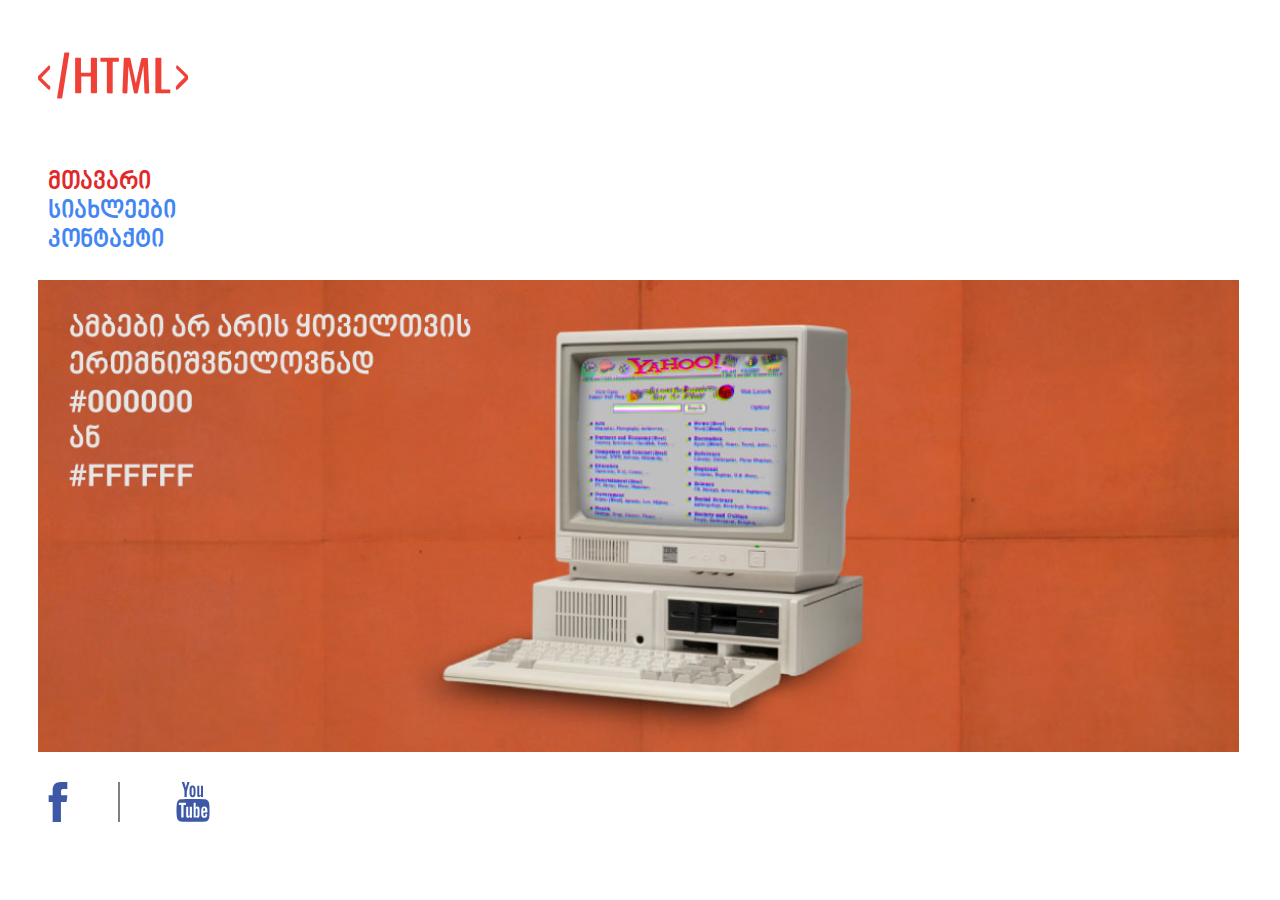
==== index.html @ 821bbb29 "GG" ====
<!DOCTYPE html>
<html>
<head>
	<title>HTML</title>
	<link rel="stylesheet" type="text/css" href="styles/index.css">
</head>
<body>
	<img class="logo" src="img/html.svg" alt="HTML">
	<nav class="navigation">
		<ul>
			<li class="main">მთავარი</li>
			<li><a href="news.html">სიახლეები</a></li>
			<li>კონტაქტი</li>
		</ul>
	</nav>
	<img class="banner" src="img/banner.jpg">
	<img class="fb" src="img/fb.svg" alt="Facebook">
	<img class="yt" src="img/yt.svg" alt="Youtube">
</body>
</html>
---- styles/index.css ----
@font-face {
    font-family: Ninomtavruli;
    src: url(Ninomtavruli.ttf);
}
body {
	font-family: Ninomtavruli;
}
a:link {
    text-decoration: none;
    color: #4286f4;
}

a:visited {
    text-decoration: none;
    color: #4286f4;
}

a:hover {
    text-decoration: none;
    color:#4286f4;
}

a:active {
    text-decoration: none;
    color: #4286f4;
}
.logo {
	width: 150px;
	height: 75px;
	padding-left: 30px;
	padding-top: 30px;
	padding-bottom: 25px;
}
.main {
	color: #e22828;
}
ul {
	list-style-type: none;
	font-size: 25px;
	color: #4286f4;
}
.banner {
	padding-left:30px;
	width: 95%;
	display: block;
}
.fb {
	border-right: 2px solid grey;
	margin-right: 20px;
	padding-right: 40px;
}
.fb, .yt {
	width: 40px;
	height: 40px;
	margin-left: 30px;
	margin-top: 30px;
}
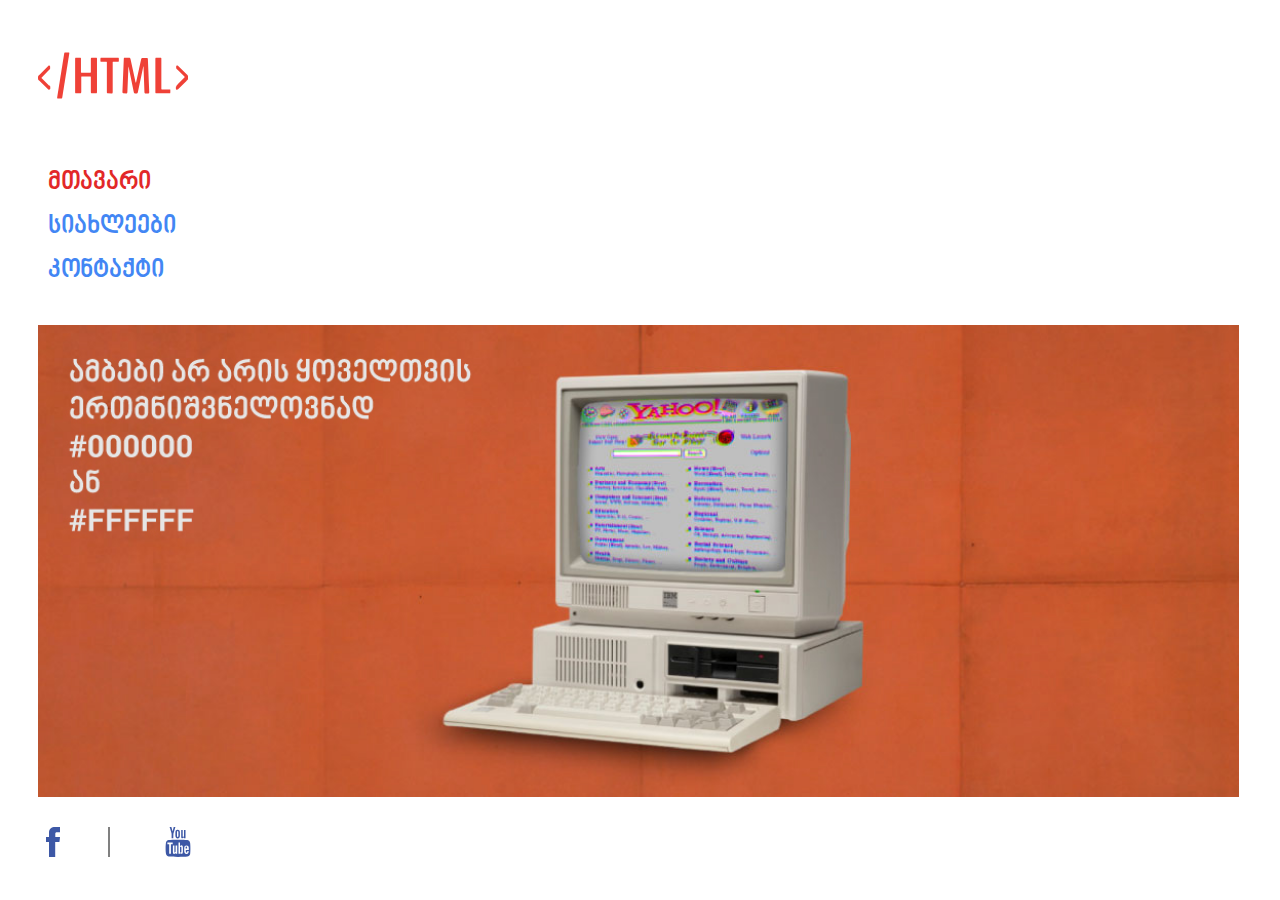
==== commit 1d824483: "End" ====
--- a/index.html
+++ b/index.html
@@ -10,7 +10,7 @@
 		<ul>
 			<li class="main">მთავარი</li>
 			<li><a href="news.html">სიახლეები</a></li>
-			<li>კონტაქტი</li>
+			<li><a href="contact.html">კონტაქტი</a></li>
 		</ul>
 	</nav>
 	<img class="banner" src="img/banner.jpg">
--- a/styles/index.css
+++ b/styles/index.css
@@ -34,6 +34,9 @@
 .main {
 	color: #e22828;
 }
+li {
+	padding: 0px 15px 15px 0px;
+}
 ul {
 	list-style-type: none;
 	font-size: 25px;
@@ -50,8 +53,8 @@
 	padding-right: 40px;
 }
 .fb, .yt {
-	width: 40px;
-	height: 40px;
+	width: 30px;
+	height: 30px;
 	margin-left: 30px;
 	margin-top: 30px;
 }
